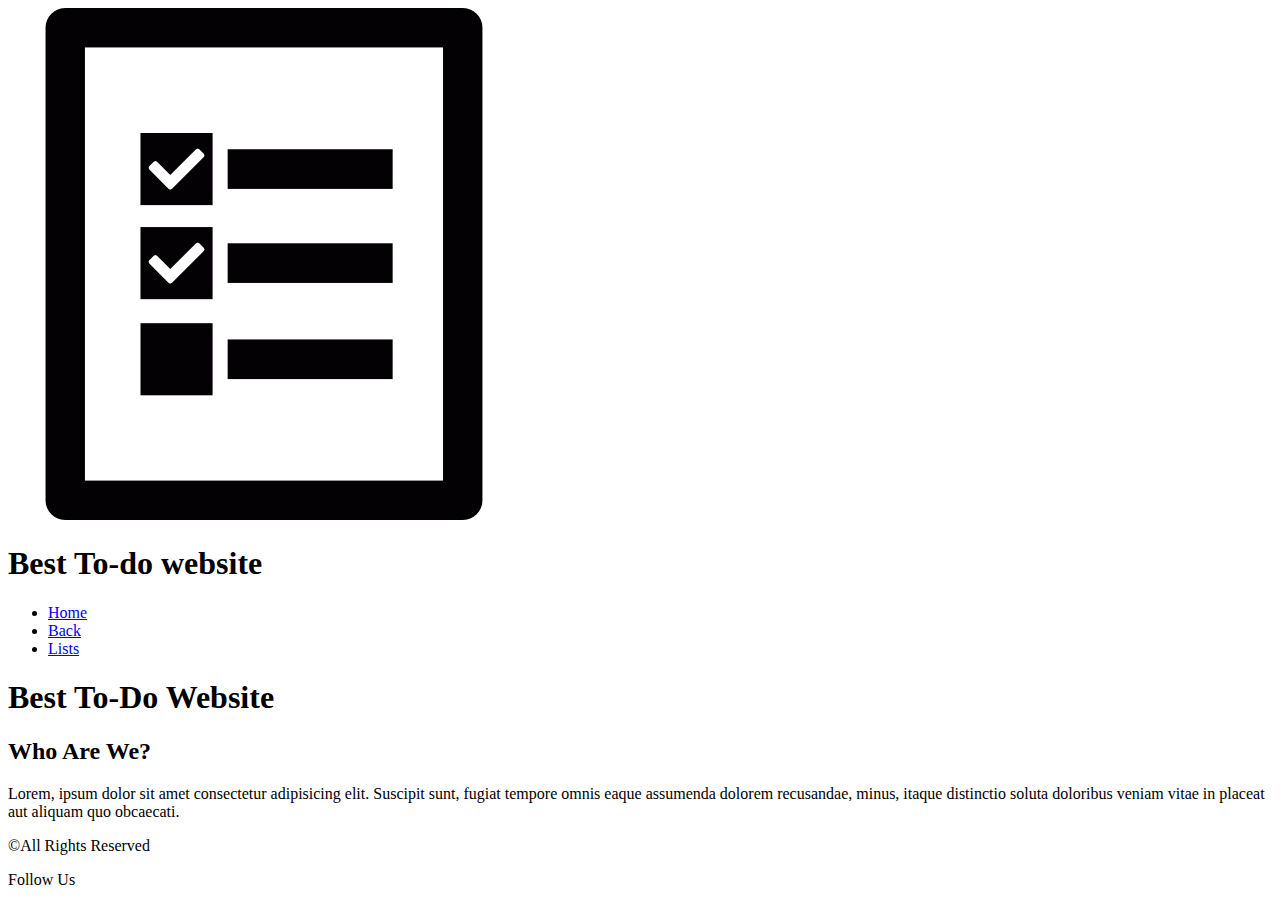
==== about.html @ c0c1634f "built index.html and about.html" ====
<!DOCTYPE html>
<html lang="en">
<head>
    <meta charset="UTF-8">
    <meta http-equiv="X-UA-Compatible" content="IE=edge">
    <meta name="viewport" content="width=device-width, initial-scale=1.0">
    <title>Document</title>
</head>
<body>
    <header>
        <nav>
            <section>
                <img alt="TO-Do Logo" src="assets/1560.png">
                <h1>Best To-do website</h1>
            </section>
            <ul>
                <li><a href="./">Home</a></li>
                <li><a href=".">Back</a></li>
                <li><a href="Lists.html">Lists</a></li>
            </ul>
        </nav>

    </header>
    <main>
        <section>
            <h1>Best To-Do Website</h1>
            <h2>Who Are We?</h2>
            <p>Lorem, ipsum dolor sit amet consectetur adipisicing elit. Suscipit sunt, fugiat tempore omnis eaque assumenda dolorem recusandae, minus, itaque distinctio soluta doloribus veniam vitae in placeat aut aliquam quo obcaecati.</p>

        </section>
        <section>

        </section>
    </main>
    <footer>
        <p>&copy;All Rights Reserved</p>
        <p>Follow Us</p>
    </footer>
</body>
</html>
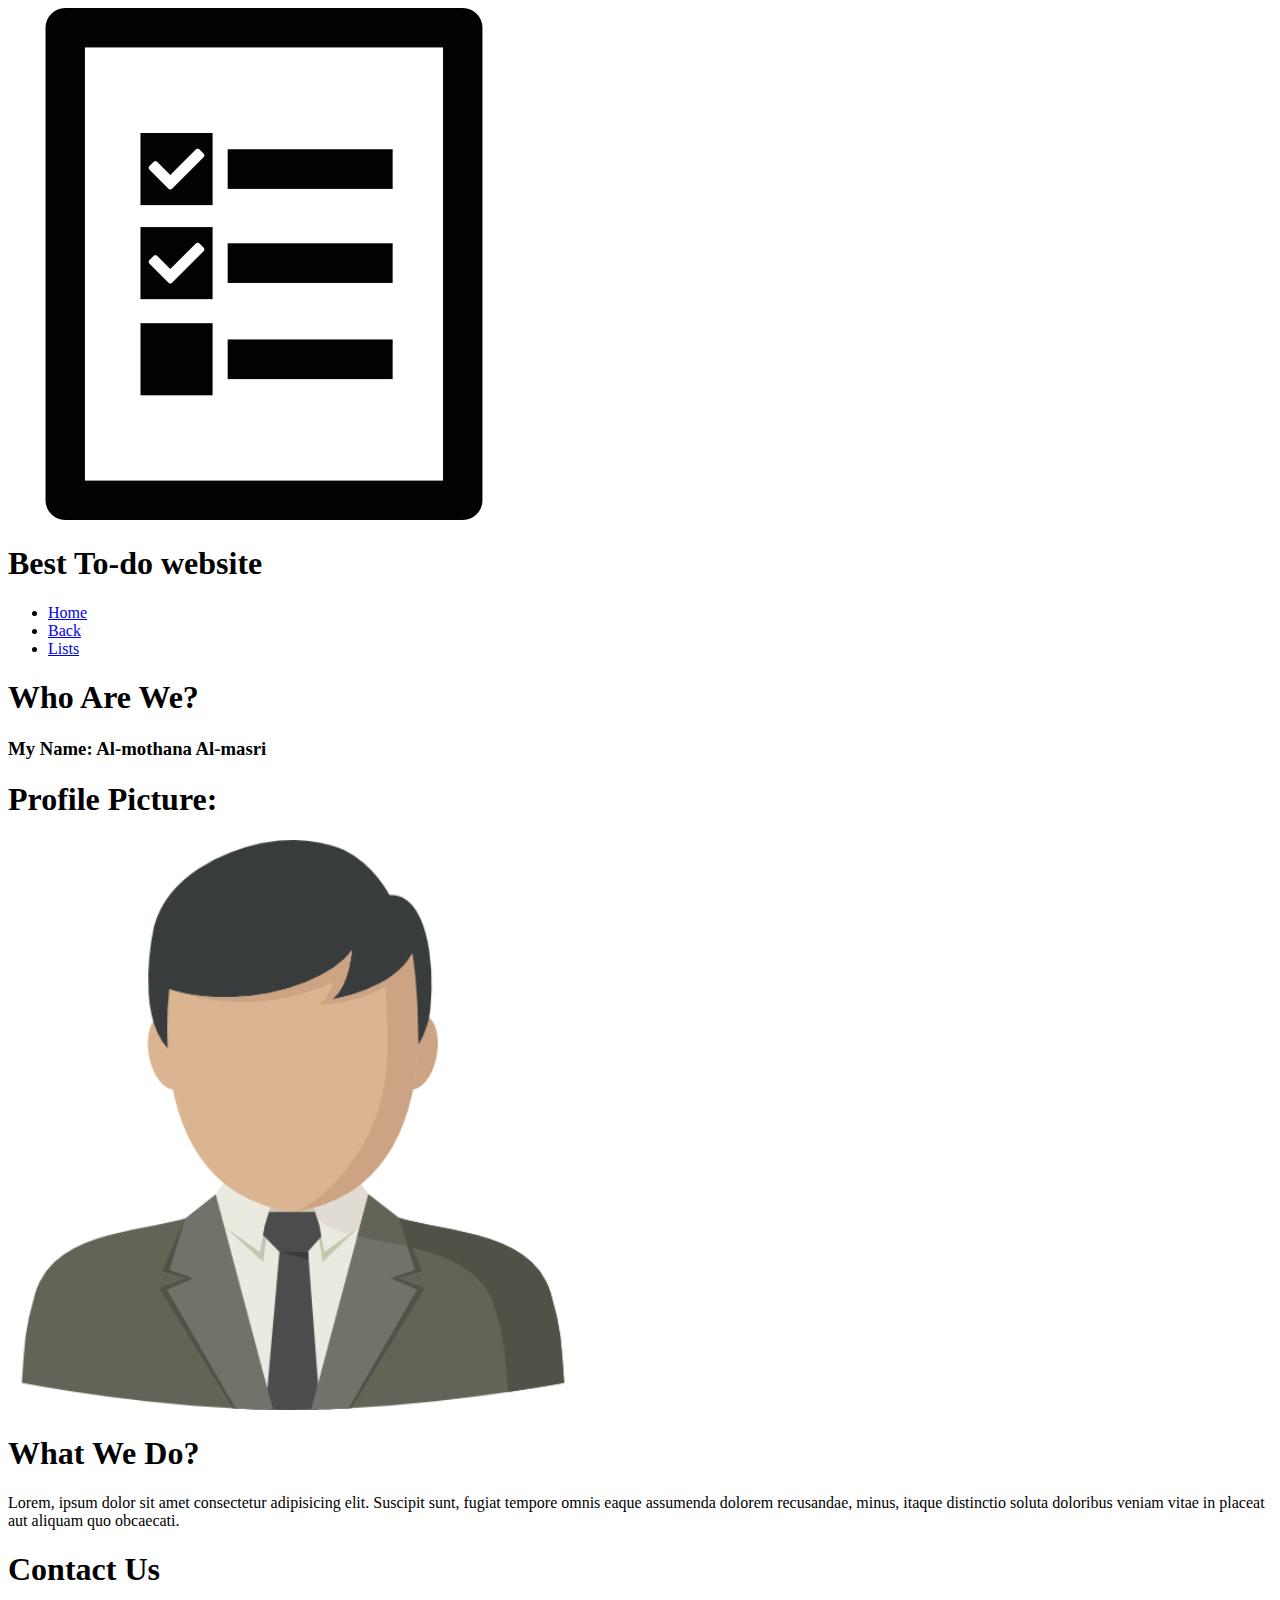
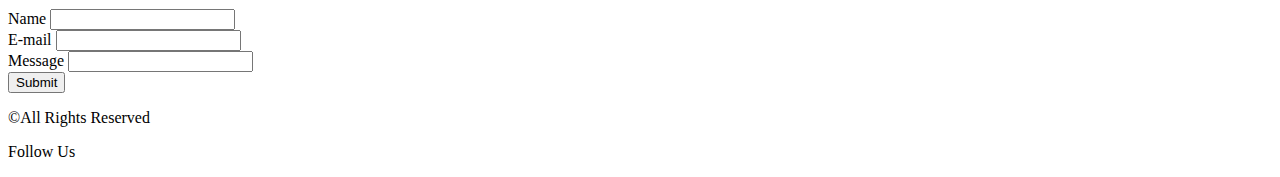
==== commit 1a5d54df: "fixed for resubmitting" ====
--- a/about.html
+++ b/about.html
@@ -23,13 +23,31 @@
     </header>
     <main>
         <section>
-            <h1>Best To-Do Website</h1>
-            <h2>Who Are We?</h2>
+            <h1>Who Are We?</h1>
+            <h3>My Name: Al-mothana Al-masri</h3>
+            <h1>Profile Picture:</h1>
+            <img alt="Profile Picture" src="assets/dummy-man-570x5701-1.png">
+            <h1>What We Do?</h1>
             <p>Lorem, ipsum dolor sit amet consectetur adipisicing elit. Suscipit sunt, fugiat tempore omnis eaque assumenda dolorem recusandae, minus, itaque distinctio soluta doloribus veniam vitae in placeat aut aliquam quo obcaecati.</p>
 
         </section>
         <section>
+            <h1>Contact Us</h1>
+        </section>
 
+        <section>
+            <form>
+                <label>Name</label>
+                <input type="">
+                <br>
+                <label>E-mail</label>
+                <input type="email">
+                <br>
+                <label>Message</label>
+                <input type="text">
+                <br>
+                <button>Submit</button>
+            </form>
         </section>
     </main>
     <footer>
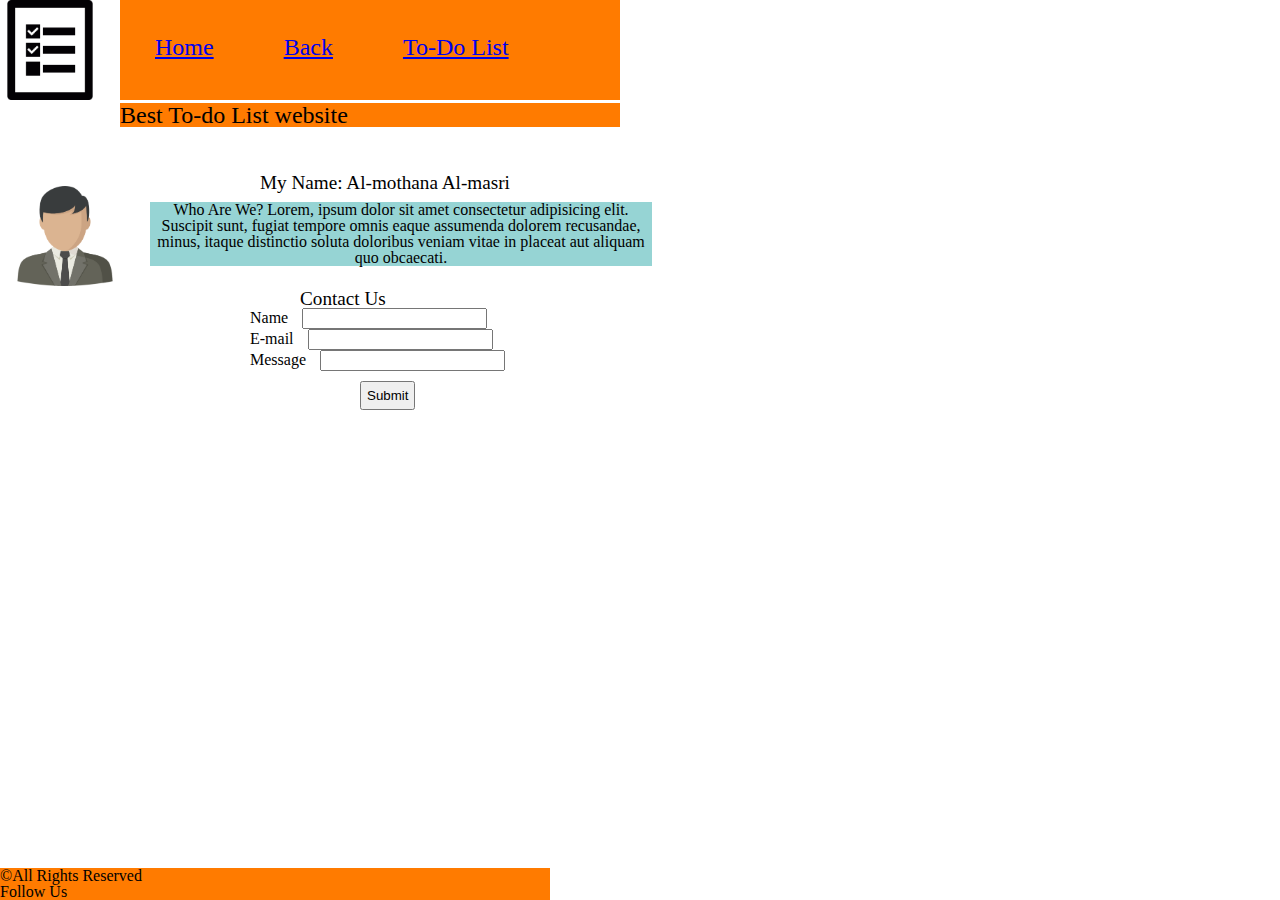
==== commit 60341854: "finished the assigment and ready for submitting" ====
--- a/about.html
+++ b/about.html
@@ -5,34 +5,34 @@
     <meta http-equiv="X-UA-Compatible" content="IE=edge">
     <meta name="viewport" content="width=device-width, initial-scale=1.0">
     <title>Document</title>
+    <link rel="stylesheet" href="css/reset.css">
+    <link rel="stylesheet" href="css/about.css">
 </head>
 <body>
     <header>
+        <section>
+            <img src="assets/1560.png" alt="Logo" class="Logo" width="100" height="100">
+            <h1>Best To-do List website</h1>
+        </section>
         <nav>
-            <section>
-                <img alt="TO-Do Logo" src="assets/1560.png">
-                <h1>Best To-do website</h1>
-            </section>
             <ul>
                 <li><a href="./">Home</a></li>
                 <li><a href=".">Back</a></li>
-                <li><a href="Lists.html">Lists</a></li>
+                <li><a href="lists.html">To-Do List</a></li>
             </ul>
         </nav>
 
     </header>
     <main>
         <section>
-            <h1>Who Are We?</h1>
-            <h3>My Name: Al-mothana Al-masri</h3>
-            <h1>Profile Picture:</h1>
-            <img alt="Profile Picture" src="assets/dummy-man-570x5701-1.png">
-            <h1>What We Do?</h1>
-            <p>Lorem, ipsum dolor sit amet consectetur adipisicing elit. Suscipit sunt, fugiat tempore omnis eaque assumenda dolorem recusandae, minus, itaque distinctio soluta doloribus veniam vitae in placeat aut aliquam quo obcaecati.</p>
+            <h2>My Name: Al-mothana Al-masri</h2>
+            <p>Who Are We? Lorem, ipsum dolor sit amet consectetur adipisicing elit. Suscipit sunt, fugiat tempore omnis eaque assumenda dolorem recusandae, minus, itaque distinctio soluta doloribus veniam vitae in placeat aut aliquam quo obcaecati.</p>
+            <img alt="Profile Picture" src="assets/dummy-man-570x5701-1.png" style="padding-left: 15px" width="100px" height="100px">
+            
 
         </section>
         <section>
-            <h1>Contact Us</h1>
+            <h3>Contact Us</h3>
         </section>
 
         <section>
@@ -51,8 +51,8 @@
         </section>
     </main>
     <footer>
-        <p>&copy;All Rights Reserved</p>
-        <p>Follow Us</p>
+        <p1>&copy;All Rights Reserved</p>
+        <p1>Follow Us</p>
     </footer>
 </body>
 </html>--- a/css/about.css
+++ b/css/about.css
@@ -0,0 +1,74 @@
+.logo{
+    position: absolute;
+    top: 0;
+    left: 0;
+  }
+  nav {
+    position: absolute;
+    top: 0;
+    left: 120px;
+    width: 500px;
+    height: 100px;
+    background-color: #ff7b00;
+  }
+  li {
+    font-size: x-large;
+    color: azure;
+    margin: 10px; 
+    padding: 25px;
+  }
+  ul {
+    list-style-type: none;
+    display: flex;
+  }
+  h1{ 
+    left: 120px;
+    width: 500px;
+    top: auto;
+    position: absolute;
+    font-size: x-large;
+    background-color: #ff7b00;
+  }
+  h2{
+    position: relative;
+    font-size: larger;
+    top: 70px;
+    left: 260px;
+  }
+  p {
+    background-color: #96D4D4;
+    font-size: large;
+    position: relative;
+    top: 80px;
+    width: 502px;
+    left: 150px;
+  }
+  h3 {
+    position: relative;
+    left: 300px;
+    font-size: larger;
+  }
+  form {
+    position: relative;
+    left: 240px;
+  }
+  label {
+    padding: 10px;
+  }
+  button {
+    position: relative;
+    left: 110px;
+    padding: 5px;
+    margin: 10px;
+  }
+footer {
+    position: absolute;
+    bottom: 0;
+    height: auto;
+    background-color: #ff7b00;
+    width: 550px;
+  }
+  p {
+    font-size: medium;
+    text-align: center;
+  }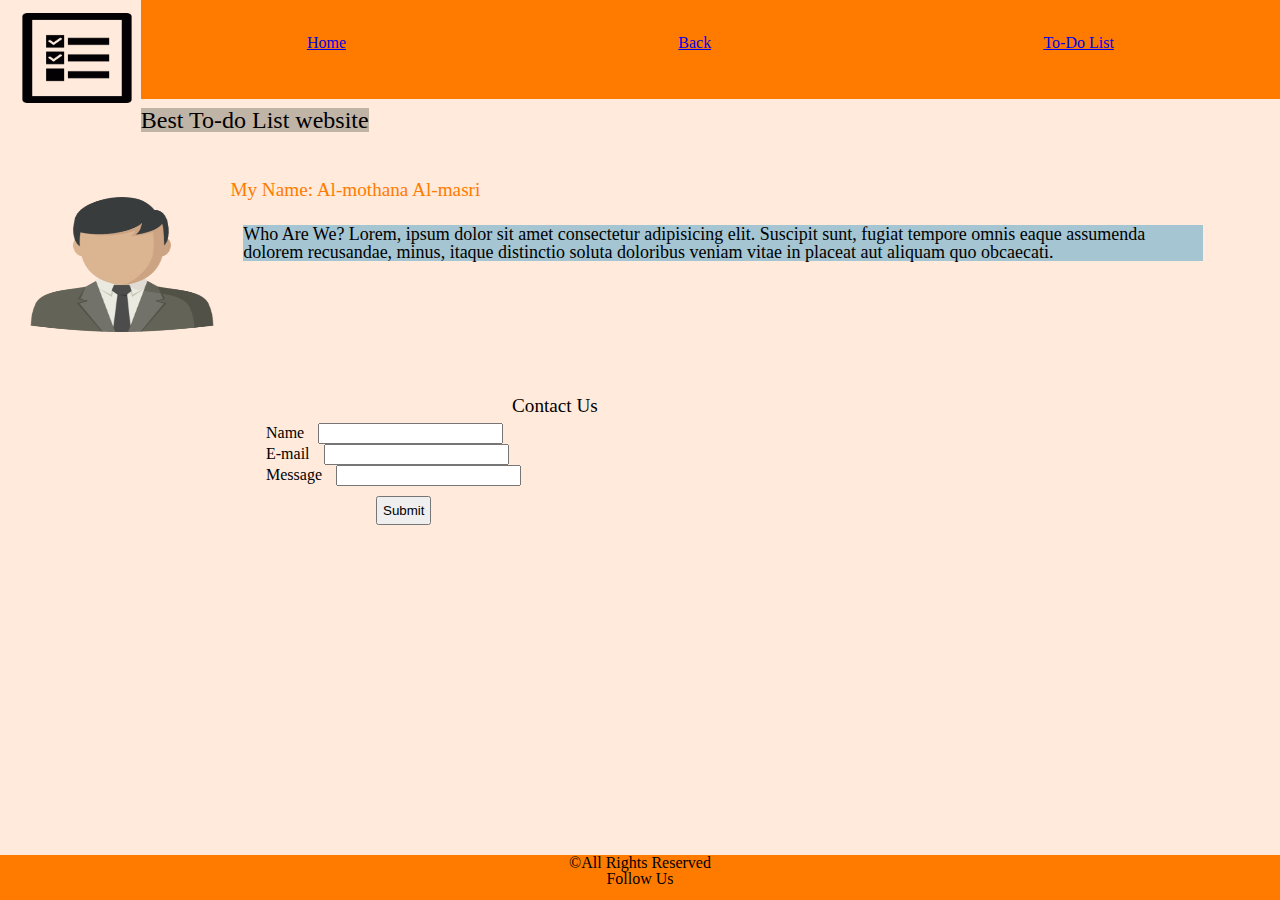
==== commit 0d1f45cf: "added about page css styling" ====
--- a/about.html
+++ b/about.html
@@ -10,24 +10,21 @@
 </head>
 <body>
     <header>
-        <section>
-            <img src="assets/1560.png" alt="Logo" class="Logo" width="100" height="100">
-            <h1>Best To-do List website</h1>
-        </section>
-        <nav>
-            <ul>
-                <li><a href="./">Home</a></li>
-                <li><a href=".">Back</a></li>
-                <li><a href="lists.html">To-Do List</a></li>
-            </ul>
+        <img src="assets/1560.png" alt="Logo" class="logo">
+        <nav class="nav-box">
+          <ul>
+            <li><a href="./">Home</a></li>
+            <li><a href=".">Back</a></li>
+            <li><a href="lists.html">To-Do List</a></li>
+          </ul>  
         </nav>
-
     </header>
     <main>
+        <h1>Best To-do List website</h1>
         <section>
             <h2>My Name: Al-mothana Al-masri</h2>
-            <p>Who Are We? Lorem, ipsum dolor sit amet consectetur adipisicing elit. Suscipit sunt, fugiat tempore omnis eaque assumenda dolorem recusandae, minus, itaque distinctio soluta doloribus veniam vitae in placeat aut aliquam quo obcaecati.</p>
-            <img alt="Profile Picture" src="assets/dummy-man-570x5701-1.png" style="padding-left: 15px" width="100px" height="100px">
+            <p1>Who Are We? Lorem, ipsum dolor sit amet consectetur adipisicing elit. Suscipit sunt, fugiat tempore omnis eaque assumenda dolorem recusandae, minus, itaque distinctio soluta doloribus veniam vitae in placeat aut aliquam quo obcaecati.</p1>
+            <img src="assets/dummy-man-570x5701-1.png" alt="Profile Picture" class="profile">
             
 
         </section>
@@ -51,8 +48,8 @@
         </section>
     </main>
     <footer>
-        <p1>&copy;All Rights Reserved</p>
-        <p1>Follow Us</p>
+        <p>&copy;All Rights Reserved</p>
+        <p>Follow Us</p>
     </footer>
 </body>
 </html>--- a/css/about.css
+++ b/css/about.css
@@ -1,56 +1,85 @@
+body{
+  background-color: rgb(255, 234, 219);
+}
 .logo{
     position: absolute;
     top: 0;
     left: 0;
+    width: 10%;
+    height: 10%;
+    margin: 1%;
   }
-  nav {
+  .nav-box {
     position: absolute;
     top: 0;
-    left: 120px;
-    width: 500px;
-    height: 100px;
+    left: 11%;
+    width: 89%;
+    height: 11%;
     background-color: #ff7b00;
   }
   li {
-    font-size: x-large;
+    font-size: 100%;
     color: azure;
-    margin: 10px; 
-    padding: 25px;
+    
   }
   ul {
+    top: 35%;
+    position: relative;
     list-style-type: none;
     display: flex;
+    justify-content: space-around;
   }
   h1{ 
-    left: 120px;
-    width: 500px;
-    top: auto;
+    top: 12%;
+    left: 11%;
+    width: auto;
     position: absolute;
     font-size: x-large;
+    background-color: #bfb4a6;
+  }
+  footer {
+    position: absolute;
+    bottom: 0;
+    height: 5%;
     background-color: #ff7b00;
+    width: 100%;
+  }
+  p {
+    font-size: medium;
+    text-align: center;
   }
   h2{
-    position: relative;
+    position: absolute;
     font-size: larger;
-    top: 70px;
-    left: 260px;
+    top: 20%;
+    left: 18%;
+    color: #ff7b00;
   }
-  p {
-    background-color: #96D4D4;
+  p1 {
+    background-color: #a4c5d1;
     font-size: large;
-    position: relative;
-    top: 80px;
-    width: 502px;
-    left: 150px;
+    position: absolute;
+    top: 25%;
+    width: 75%;
+    left: 19%;
+  }
+  .profile {
+    position: absolute;
+    margin: 2%;
+    top: 19%;
+    width: 15%;
+    height: 15%;
   }
   h3 {
-    position: relative;
-    left: 300px;
+    position: absolute;
+    top: 44%;
+    left: 40%;
     font-size: larger;
   }
   form {
-    position: relative;
-    left: 240px;
+    top: 47%;
+    position: absolute;
+    left: 20%;
   }
   label {
     padding: 10px;
@@ -60,15 +89,4 @@
     left: 110px;
     padding: 5px;
     margin: 10px;
-  }
-footer {
-    position: absolute;
-    bottom: 0;
-    height: auto;
-    background-color: #ff7b00;
-    width: 550px;
-  }
-  p {
-    font-size: medium;
-    text-align: center;
   }